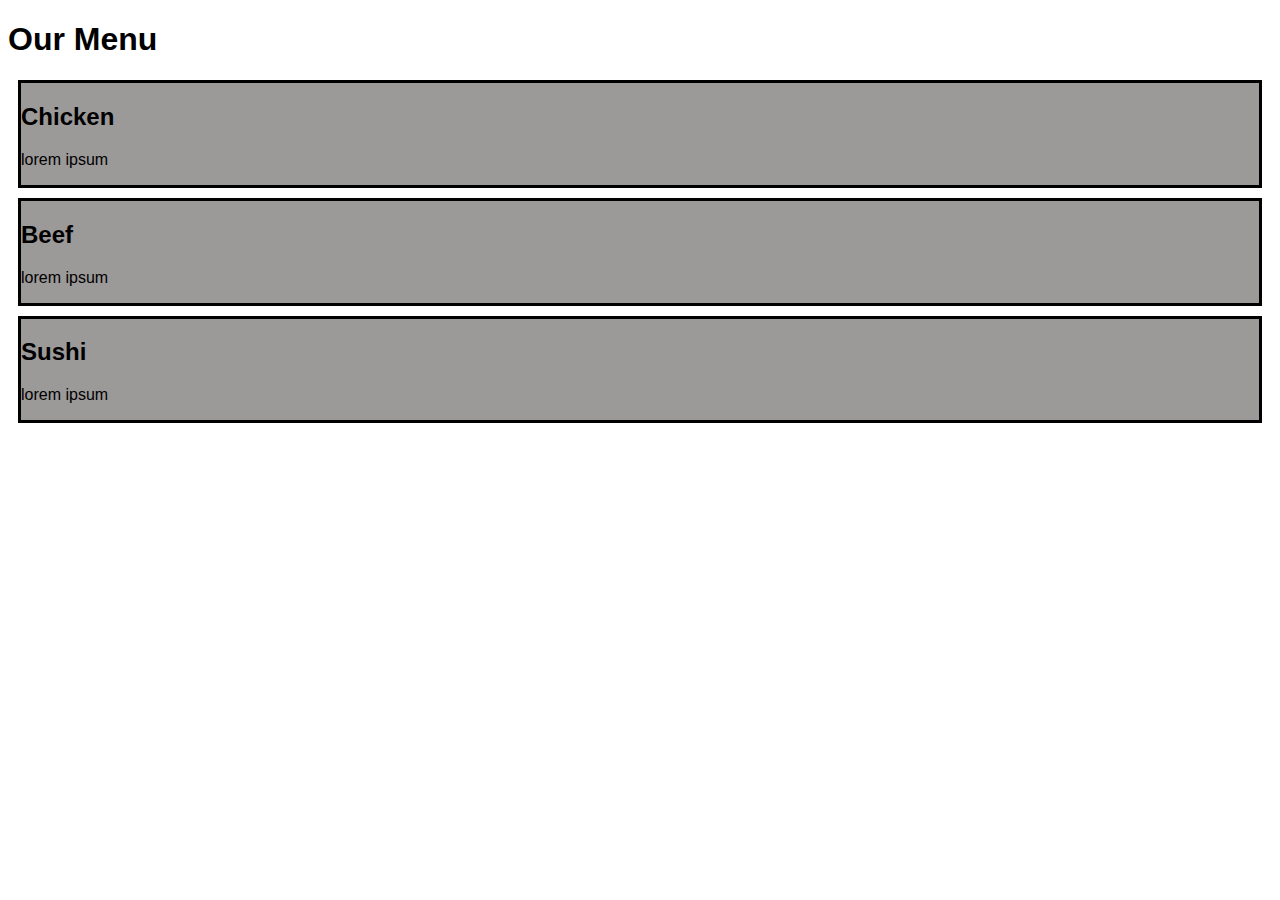
==== module2-solution/index.html @ f09c32e2 "Update index.html" ====
<!DOCTYPE html>
<html lang="en">
<head>
    <meta charset="UTF-8">
    <meta http-equiv="X-UA-Compatible" content="IE=edge">
    <meta name="viewport" content="width=device-width, initial-scale=1.0">
    <link rel="stylesheet" href="css/stylesheet.css">
    <title>Module 2 Assignment Solution</title>
</head>
<body>
	<div>
			<h1>Our Menu</h1>
<div>
	<section class="chicken">
		<h2>Chicken</h2>
		<p>lorem ipsum</p>
	</section>
</div>
<div>
	<section class="beef">
		<h2>Beef</h2>
		<p>lorem ipsum</p>
	</section>
</div>
<div>
	<section class="sushi">
		<h2>Sushi</h2>
		<p>lorem ipsum</p>
	</section>
</div>
</div>
</body>
</html>
---- module2-solution/css/stylesheet.css ----
*{
    box-sizing: border-box;
    font-family: sans-serif;
}

h1 { text-align: center
    padding: 20px;

}

section { 
    background-color: #9C9999;
    border: 3px solid black;
    margin: 10px;
 }
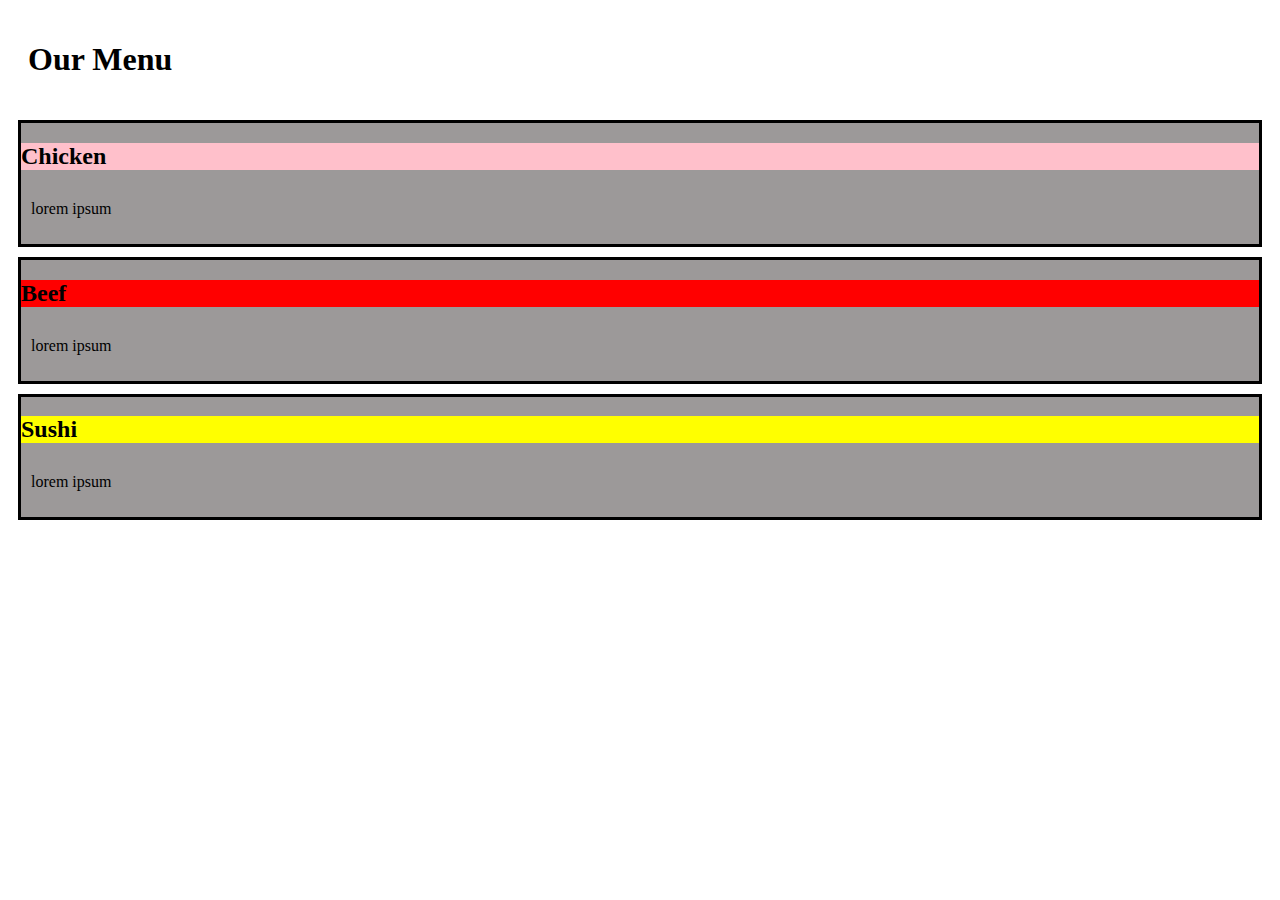
==== commit eb903783: "Update index.html" ====
--- a/module2-solution/index.html
+++ b/module2-solution/index.html
@@ -9,7 +9,7 @@
 </head>
 <body>
 	<div>
-			<h1>Our Menu</h1>
+			<h1 class="center">Our Menu</h1>
 <div>
 	<section class="chicken">
 		<h2>Chicken</h2>
--- a/module2-solution/css/stylesheet.css
+++ b/module2-solution/css/stylesheet.css
@@ -1,15 +1,28 @@
 *{
     box-sizing: border-box;
-    font-family: sans-serif;
 }
 
-h1 { text-align: center
-    padding: 20px;
-
+h1 { padding: 20px;
+    font-family: 'Sriracha', cursive;
 }
 
 section { 
     background-color: #9C9999;
     border: 3px solid black;
     margin: 10px;
- }+ }
+
+ section.chicken>h2 {
+    background-color: pink;
+ }
+
+ section.beef>h2 { background-color: red;
+ }
+
+ section.sushi>h2 {
+    background-color: yellow;
+ }
+
+ section>p{
+    padding: 10px 10px 10px 10px
+ }
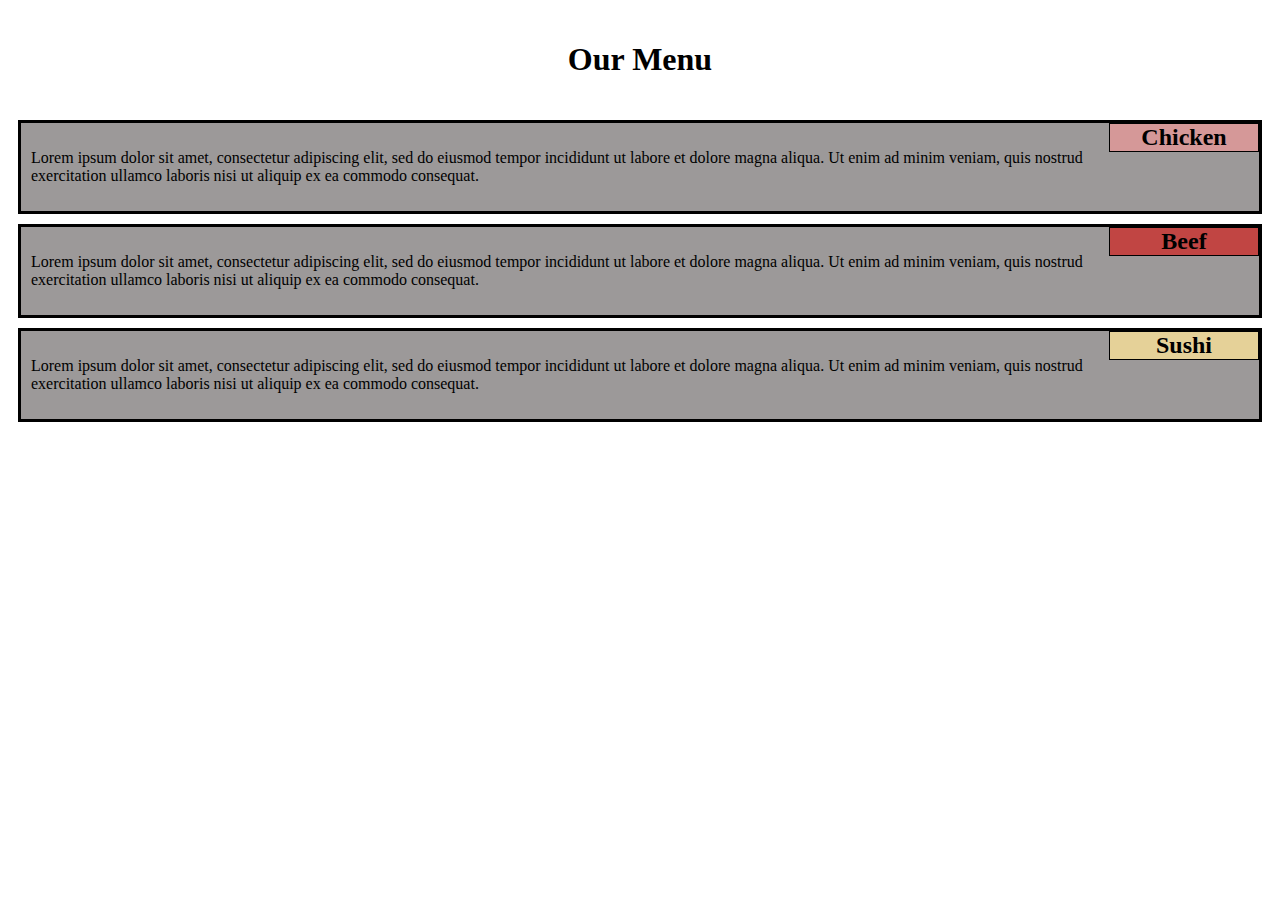
==== commit d38a8b84: "Update index.html" ====
--- a/module2-solution/index.html
+++ b/module2-solution/index.html
@@ -13,19 +13,19 @@
 <div>
 	<section class="chicken">
 		<h2>Chicken</h2>
-		<p>lorem ipsum</p>
+		<p>Lorem ipsum dolor sit amet, consectetur adipiscing elit, sed do eiusmod tempor incididunt ut labore et dolore magna aliqua. Ut enim ad minim veniam, quis nostrud exercitation ullamco laboris nisi ut aliquip ex ea commodo consequat.</p>
 	</section>
 </div>
 <div>
 	<section class="beef">
 		<h2>Beef</h2>
-		<p>lorem ipsum</p>
+		<p>Lorem ipsum dolor sit amet, consectetur adipiscing elit, sed do eiusmod tempor incididunt ut labore et dolore magna aliqua. Ut enim ad minim veniam, quis nostrud exercitation ullamco laboris nisi ut aliquip ex ea commodo consequat.</p>
 	</section>
 </div>
 <div>
 	<section class="sushi">
 		<h2>Sushi</h2>
-		<p>lorem ipsum</p>
+		<p>Lorem ipsum dolor sit amet, consectetur adipiscing elit, sed do eiusmod tempor incididunt ut labore et dolore magna aliqua. Ut enim ad minim veniam, quis nostrud exercitation ullamco laboris nisi ut aliquip ex ea commodo consequat.</p>
 	</section>
 </div>
 </div>
--- a/module2-solution/css/stylesheet.css
+++ b/module2-solution/css/stylesheet.css
@@ -12,17 +12,29 @@
     margin: 10px;
  }
 
- section.chicken>h2 {
-    background-color: pink;
+ section>h2 {
+    float: right;
+    border: 1px solid black;
+    width: 150px;
+    text-align: center;
+    margin: 0;
  }
 
- section.beef>h2 { background-color: red;
+ section.chicken>h2 {
+    background-color: #D59898;
+ }
+
+ section.beef>h2 { background-color: #C14543;
  }
 
  section.sushi>h2 {
-    background-color: yellow;
+    background-color: #E5D198;
  }
 
  section>p{
     padding: 10px 10px 10px 10px
  }
+
+.center {
+    text-align: center;
+}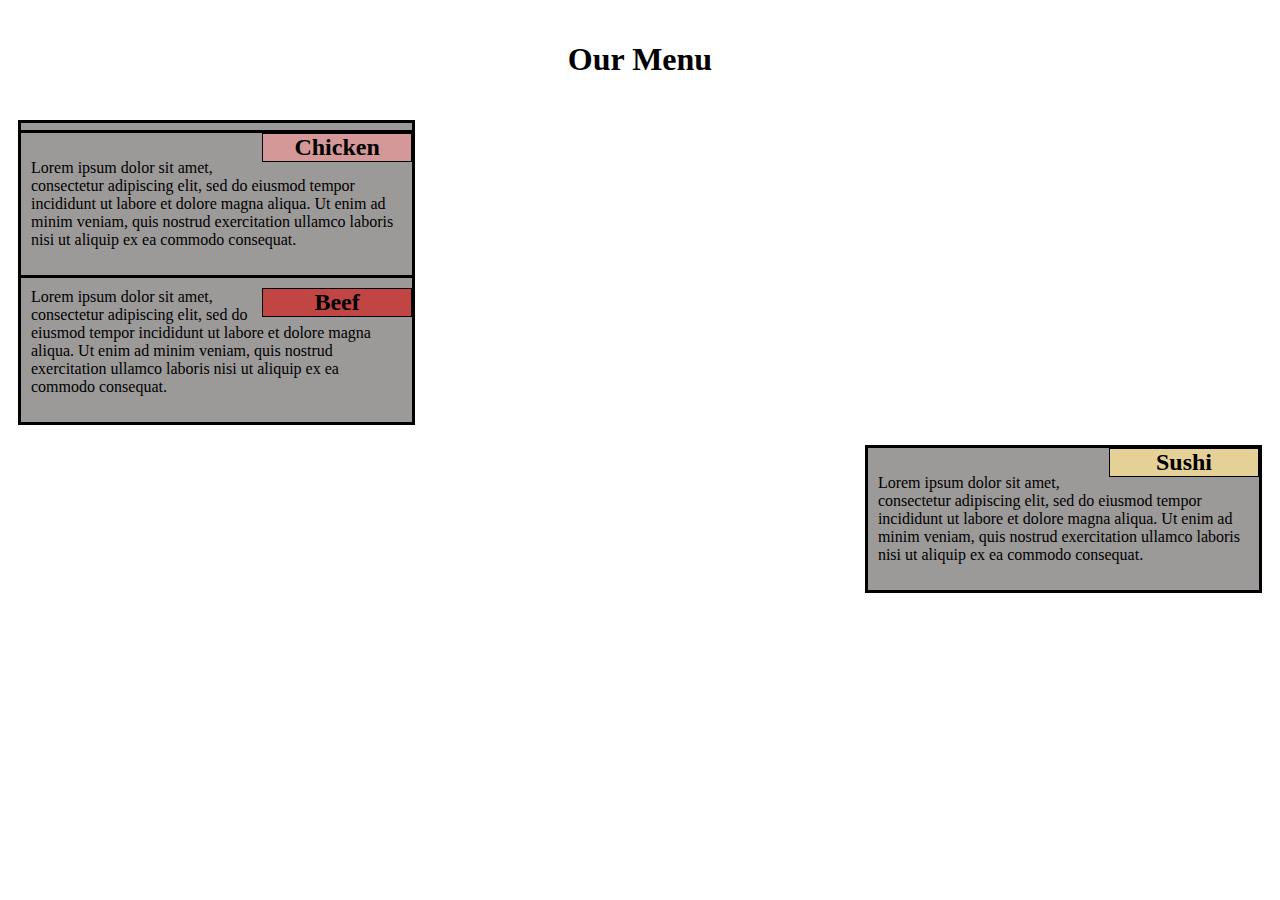
==== commit 0f03da34: "Update index.html" ====
--- a/module2-solution/index.html
+++ b/module2-solution/index.html
@@ -10,19 +10,19 @@
 <body>
 	<div>
 			<h1 class="center">Our Menu</h1>
-<div>
+<div class="left">
 	<section class="chicken">
 		<h2>Chicken</h2>
 		<p>Lorem ipsum dolor sit amet, consectetur adipiscing elit, sed do eiusmod tempor incididunt ut labore et dolore magna aliqua. Ut enim ad minim veniam, quis nostrud exercitation ullamco laboris nisi ut aliquip ex ea commodo consequat.</p>
 	</section>
 </div>
-<div>
+<div class="middle">
 	<section class="beef">
 		<h2>Beef</h2>
 		<p>Lorem ipsum dolor sit amet, consectetur adipiscing elit, sed do eiusmod tempor incididunt ut labore et dolore magna aliqua. Ut enim ad minim veniam, quis nostrud exercitation ullamco laboris nisi ut aliquip ex ea commodo consequat.</p>
 	</section>
 </div>
-<div>
+<div class="right">
 	<section class="sushi">
 		<h2>Sushi</h2>
 		<p>Lorem ipsum dolor sit amet, consectetur adipiscing elit, sed do eiusmod tempor incididunt ut labore et dolore magna aliqua. Ut enim ad minim veniam, quis nostrud exercitation ullamco laboris nisi ut aliquip ex ea commodo consequat.</p>
--- a/module2-solution/css/stylesheet.css
+++ b/module2-solution/css/stylesheet.css
@@ -37,4 +37,19 @@
 
 .center {
     text-align: center;
+}
+
+.left {
+    float: left;
+    width: 33%;
+}
+
+.middle {
+    float: center;
+    width: 33%;
+}
+
+.right {
+    float: right;
+     width: 33%;
 }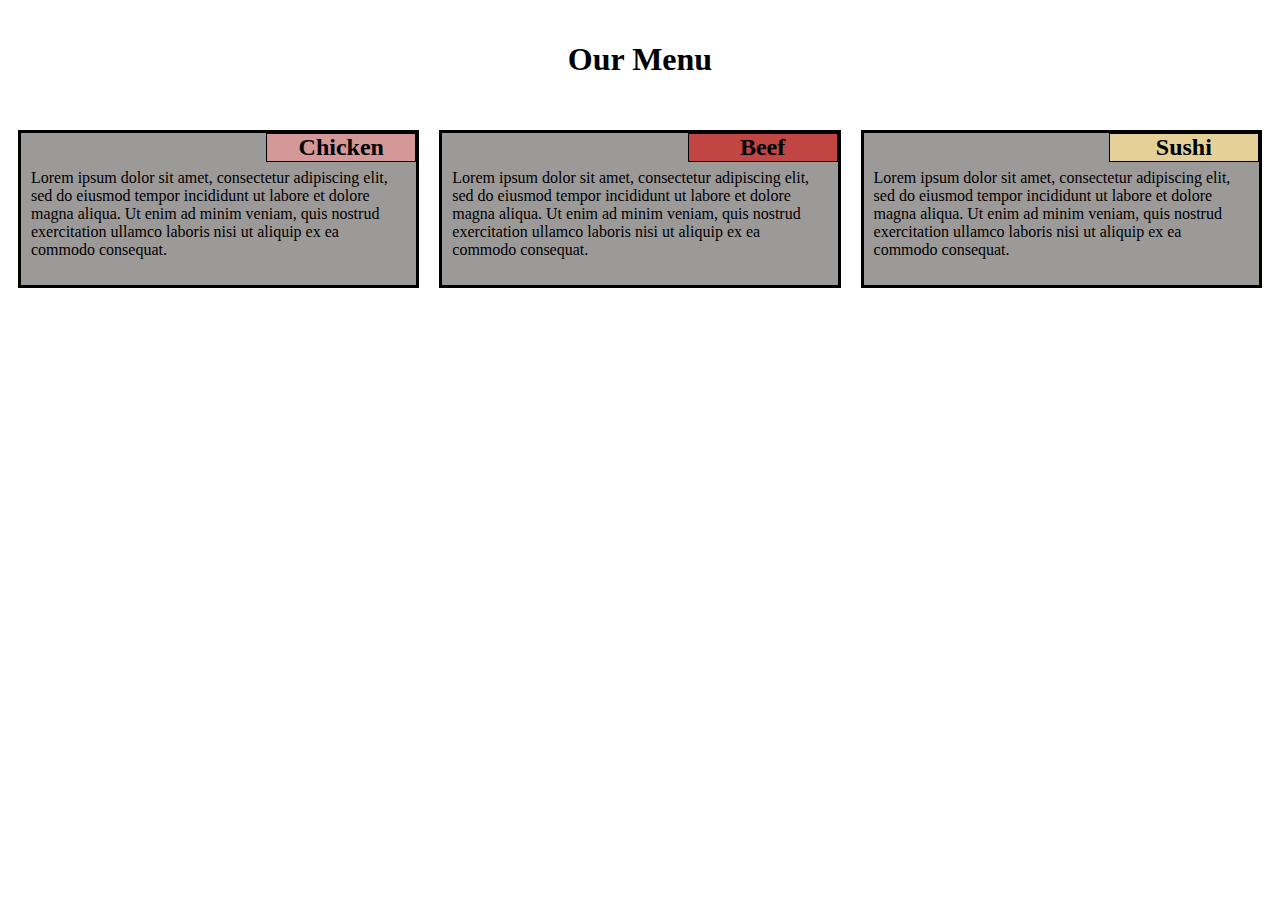
==== commit 5095ccbb: "Update index.html" ====
--- a/module2-solution/index.html
+++ b/module2-solution/index.html
@@ -10,19 +10,19 @@
 <body>
 	<div>
 			<h1 class="center">Our Menu</h1>
-<div class="left">
+<div class="col-lg-1 col-md-1 col-sm-1">
 	<section class="chicken">
 		<h2>Chicken</h2>
 		<p>Lorem ipsum dolor sit amet, consectetur adipiscing elit, sed do eiusmod tempor incididunt ut labore et dolore magna aliqua. Ut enim ad minim veniam, quis nostrud exercitation ullamco laboris nisi ut aliquip ex ea commodo consequat.</p>
 	</section>
 </div>
-<div class="middle">
+<div class="col-lg-1 col-md-1 col-sm-1">
 	<section class="beef">
 		<h2>Beef</h2>
 		<p>Lorem ipsum dolor sit amet, consectetur adipiscing elit, sed do eiusmod tempor incididunt ut labore et dolore magna aliqua. Ut enim ad minim veniam, quis nostrud exercitation ullamco laboris nisi ut aliquip ex ea commodo consequat.</p>
 	</section>
 </div>
-<div class="right">
+<div class="col-lg-1 col-md-2 col-sm-1">
 	<section class="sushi">
 		<h2>Sushi</h2>
 		<p>Lorem ipsum dolor sit amet, consectetur adipiscing elit, sed do eiusmod tempor incididunt ut labore et dolore magna aliqua. Ut enim ad minim veniam, quis nostrud exercitation ullamco laboris nisi ut aliquip ex ea commodo consequat.</p>
--- a/module2-solution/css/stylesheet.css
+++ b/module2-solution/css/stylesheet.css
@@ -32,24 +32,39 @@
  }
 
  section>p{
-    padding: 10px 10px 10px 10px
+    padding: 20px 10px 10px 10px
  }
 
 .center {
     text-align: center;
 }
 
-.left {
-    float: left;
-    width: 33%;
+
+/*DESKTOP*/
+@media (min-width: 992px){
+    .col-lg-1{
+        float: left;
+        width: 33.33%;
+    }
 }
+/*TABLET*/
 
-.middle {
-    float: center;
-    width: 33%;
+@media (min-width: 768px) and (max-width:991px){
+    .col-md-1{
+        float: left;
+        width: 50%;
+    }
+
+    .col-md-2{
+        float:left;
+        width: 100%;
+    }
+
+/*MOBILE*/
+
+@media (max-width: 767px){
+    .col-sm-1{
+        float: left;
+        width: 100%;
+    }
 }
-
-.right {
-    float: right;
-     width: 33%;
-}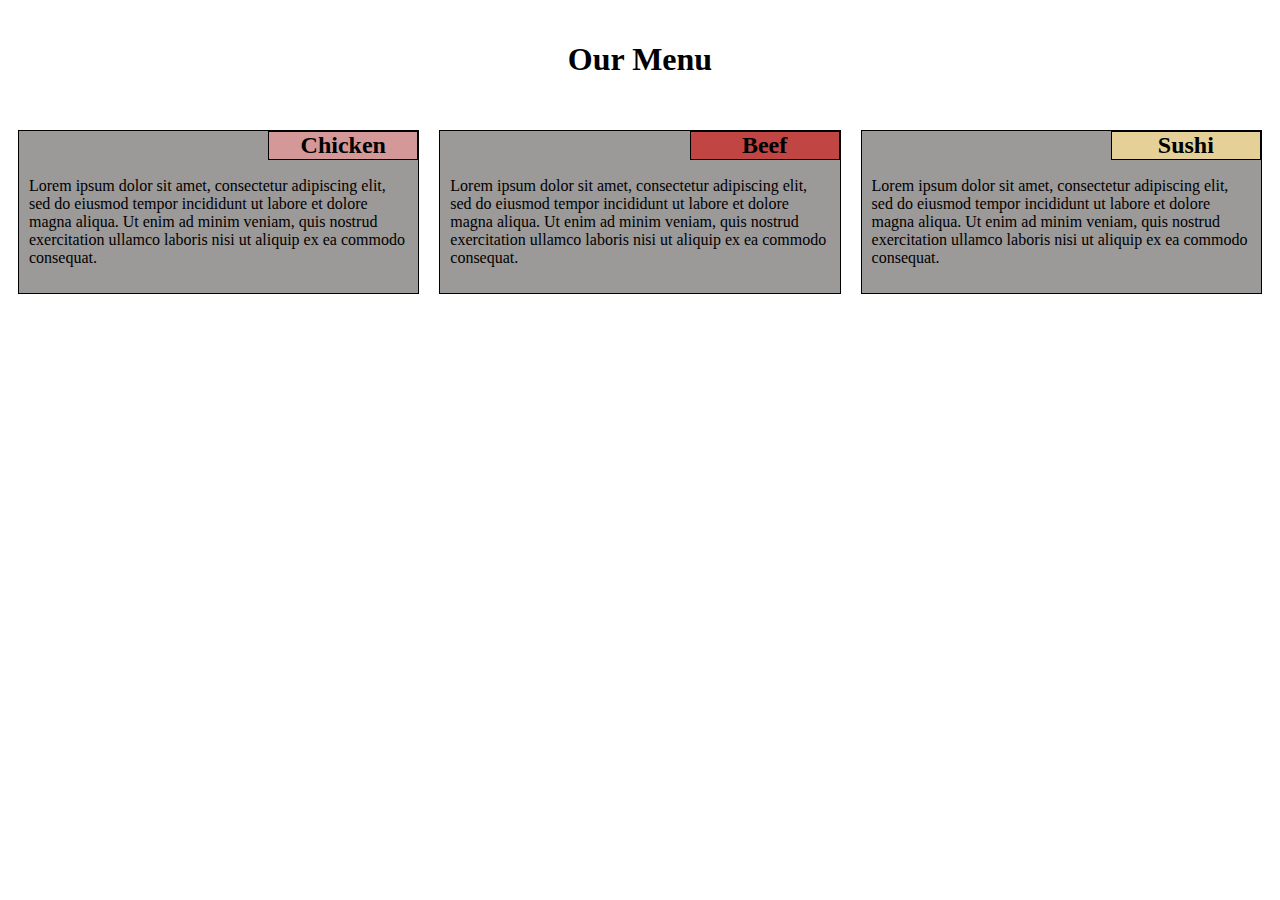
==== commit 99c09be1: "Update index.html" ====
--- a/module2-solution/index.html
+++ b/module2-solution/index.html
@@ -10,19 +10,19 @@
 <body>
 	<div>
 			<h1 class="center">Our Menu</h1>
-<div class="col-lg-1 col-md-1 col-sm-1">
+<div class="left col-md-1 col-sm-1">
 	<section class="chicken">
 		<h2>Chicken</h2>
 		<p>Lorem ipsum dolor sit amet, consectetur adipiscing elit, sed do eiusmod tempor incididunt ut labore et dolore magna aliqua. Ut enim ad minim veniam, quis nostrud exercitation ullamco laboris nisi ut aliquip ex ea commodo consequat.</p>
 	</section>
 </div>
-<div class="col-lg-1 col-md-1 col-sm-1">
+<div class="middle col-md-1 col-sm-1">
 	<section class="beef">
 		<h2>Beef</h2>
 		<p>Lorem ipsum dolor sit amet, consectetur adipiscing elit, sed do eiusmod tempor incididunt ut labore et dolore magna aliqua. Ut enim ad minim veniam, quis nostrud exercitation ullamco laboris nisi ut aliquip ex ea commodo consequat.</p>
 	</section>
 </div>
-<div class="col-lg-1 col-md-2 col-sm-1">
+<div class="right col-md-2 col-sm-1">
 	<section class="sushi">
 		<h2>Sushi</h2>
 		<p>Lorem ipsum dolor sit amet, consectetur adipiscing elit, sed do eiusmod tempor incididunt ut labore et dolore magna aliqua. Ut enim ad minim veniam, quis nostrud exercitation ullamco laboris nisi ut aliquip ex ea commodo consequat.</p>
--- a/module2-solution/css/stylesheet.css
+++ b/module2-solution/css/stylesheet.css
@@ -4,15 +4,18 @@
 
 h1 { padding: 20px;
     font-family: 'Sriracha', cursive;
-}
+   /* font-size: 1.75em; */
+ }
 
 section { 
     background-color: #9C9999;
-    border: 3px solid black;
+    border: 1px solid black;
     margin: 10px;
  }
 
  section>h2 {
+    /* font-size: 1.2em; */
+    font-family: 'Sriracha', cursive;
     float: right;
     border: 1px solid black;
     width: 150px;
@@ -32,21 +35,28 @@
  }
 
  section>p{
-    padding: 20px 10px 10px 10px
+    padding: 30px 10px 10px 10px
  }
 
 .center {
     text-align: center;
 }
 
-
-/*DESKTOP*/
-@media (min-width: 992px){
-    .col-lg-1{
+.left {
         float: left;
         width: 33.33%;
     }
-}
+
+.right {
+        float: left;
+        width: 33.33%;
+    }
+
+.middle {
+        float: left;
+        width: 33.33%;
+    }
+
 /*TABLET*/
 
 @media (min-width: 768px) and (max-width:991px){
@@ -62,7 +72,7 @@
 
 /*MOBILE*/
 
-@media (max-width: 767px){
+@media (max-width: 767px) {
     .col-sm-1{
         float: left;
         width: 100%;
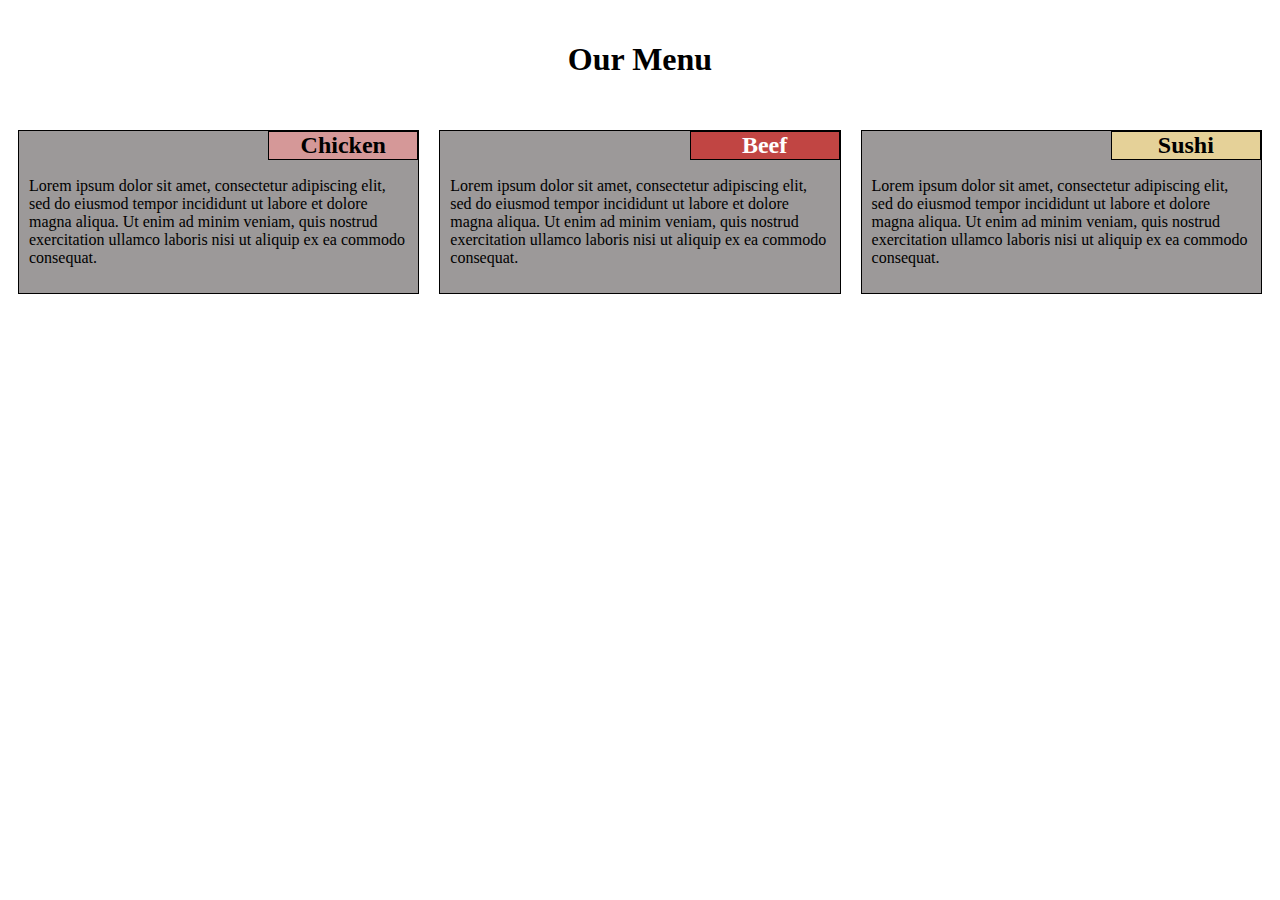
==== commit 6eb92a26: "Update index.html" ====
--- a/module2-solution/index.html
+++ b/module2-solution/index.html
@@ -10,21 +10,21 @@
 <body>
 	<div>
 			<h1 class="center">Our Menu</h1>
-<div class="left col-md-1 col-sm-1">
-	<section class="chicken">
-		<h2>Chicken</h2>
+<div class="col-lg-1 col-md-1 col-sm-1">
+	<section>
+		<h2 class="chicken">Chicken</h2>
 		<p>Lorem ipsum dolor sit amet, consectetur adipiscing elit, sed do eiusmod tempor incididunt ut labore et dolore magna aliqua. Ut enim ad minim veniam, quis nostrud exercitation ullamco laboris nisi ut aliquip ex ea commodo consequat.</p>
 	</section>
 </div>
-<div class="middle col-md-1 col-sm-1">
-	<section class="beef">
-		<h2>Beef</h2>
+<div class="col-lg-1 col-md-1 col-sm-1">
+	<section>
+		<h2 class="beef">Beef</h2>
 		<p>Lorem ipsum dolor sit amet, consectetur adipiscing elit, sed do eiusmod tempor incididunt ut labore et dolore magna aliqua. Ut enim ad minim veniam, quis nostrud exercitation ullamco laboris nisi ut aliquip ex ea commodo consequat.</p>
 	</section>
 </div>
-<div class="right col-md-2 col-sm-1">
-	<section class="sushi">
-		<h2>Sushi</h2>
+<div class="col-lg-1 col-md-2 col-sm-1">
+	<section>
+		<h2 class="sushi">Sushi</h2>
 		<p>Lorem ipsum dolor sit amet, consectetur adipiscing elit, sed do eiusmod tempor incididunt ut labore et dolore magna aliqua. Ut enim ad minim veniam, quis nostrud exercitation ullamco laboris nisi ut aliquip ex ea commodo consequat.</p>
 	</section>
 </div>
--- a/module2-solution/css/stylesheet.css
+++ b/module2-solution/css/stylesheet.css
@@ -7,13 +7,17 @@
    /* font-size: 1.75em; */
  }
 
+ p{
+    padding: 30px 10px 10px 10px
+ }
+
 section { 
     background-color: #9C9999;
     border: 1px solid black;
     margin: 10px;
  }
 
- section>h2 {
+h2 {
     /* font-size: 1.2em; */
     font-family: 'Sriracha', cursive;
     float: right;
@@ -23,39 +27,34 @@
     margin: 0;
  }
 
- section.chicken>h2 {
+h2.chicken {
     background-color: #D59898;
  }
 
- section.beef>h2 { background-color: #C14543;
+h2.beef { 
+    background-color: #C14543;
+    color: white;
  }
 
- section.sushi>h2 {
+h2.sushi {
     background-color: #E5D198;
  }
 
- section>p{
-    padding: 30px 10px 10px 10px
- }
 
 .center {
     text-align: center;
 }
 
-.left {
+
+/*DESKTOP*/
+
+@media (min-width: 992px) {
+    .col-lg-1{
         float: left;
         width: 33.33%;
     }
+}
 
-.right {
-        float: left;
-        width: 33.33%;
-    }
-
-.middle {
-        float: left;
-        width: 33.33%;
-    }
 
 /*TABLET*/
 
